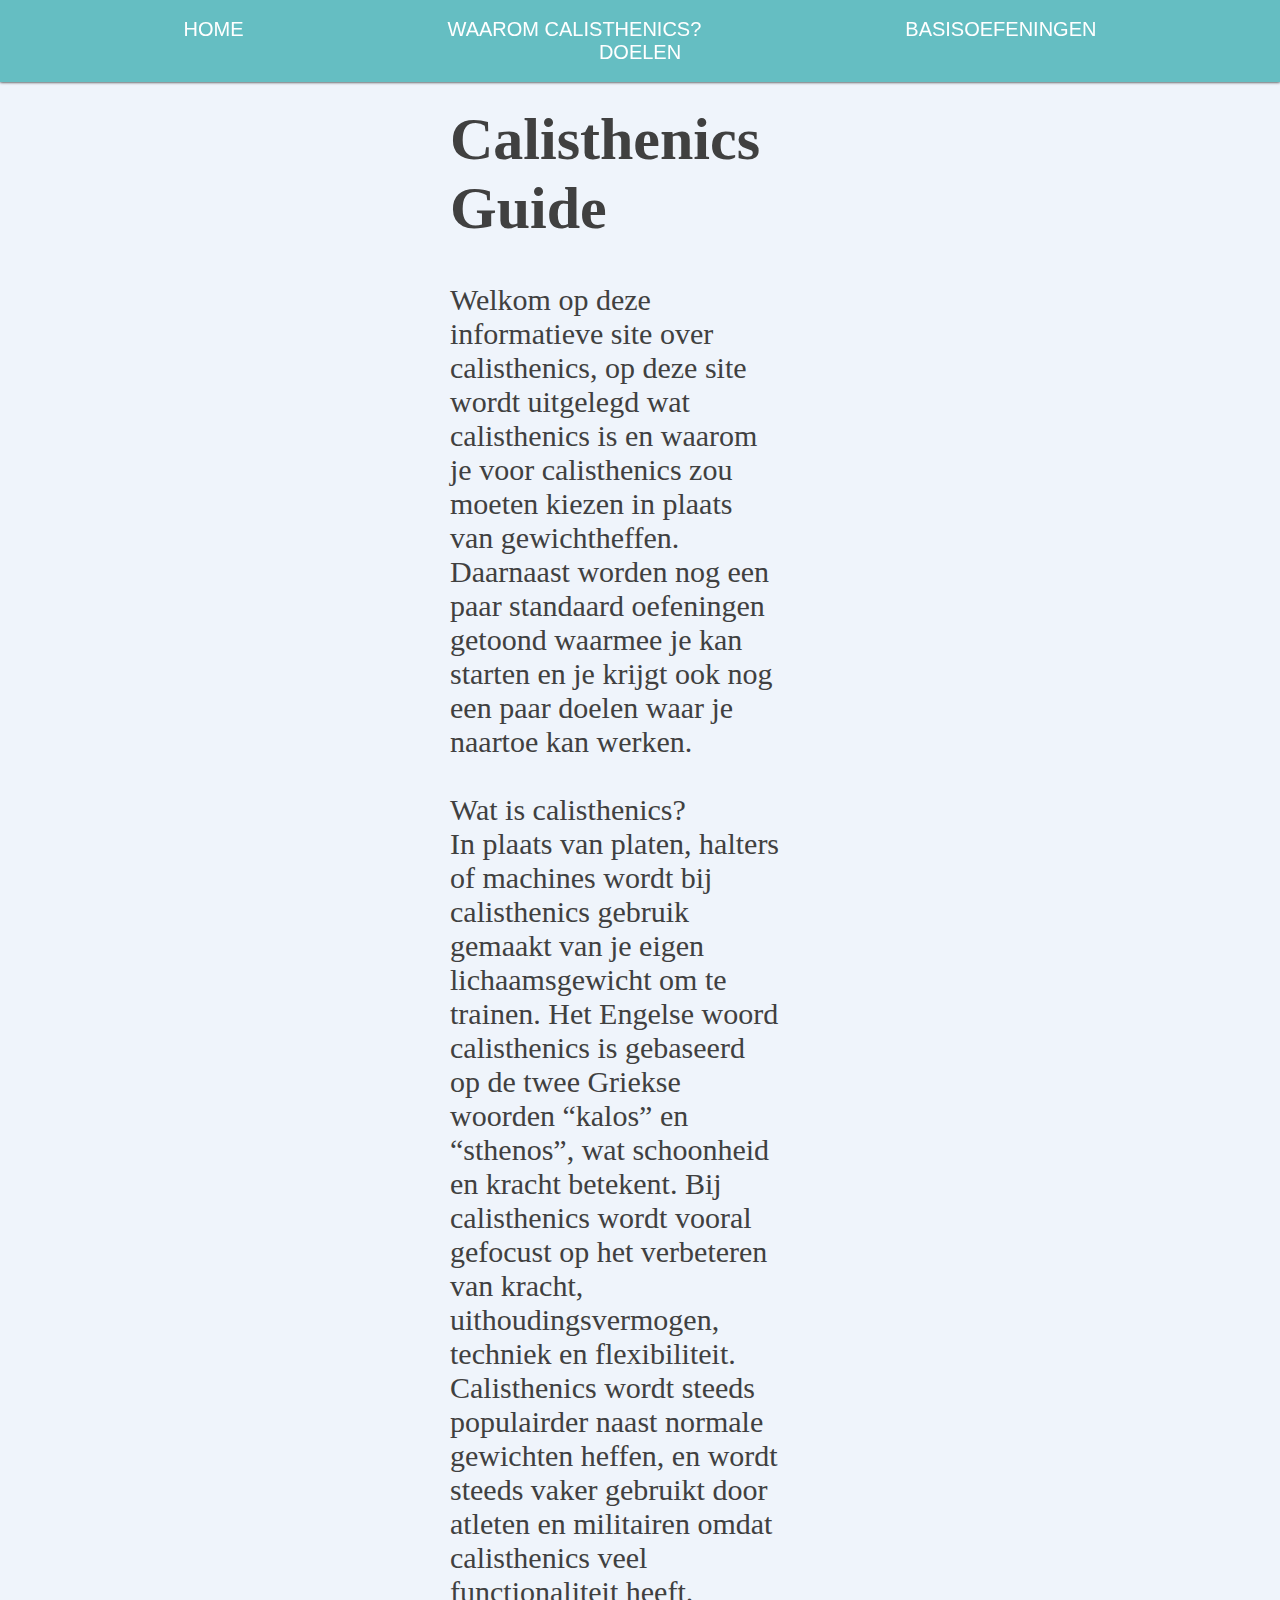
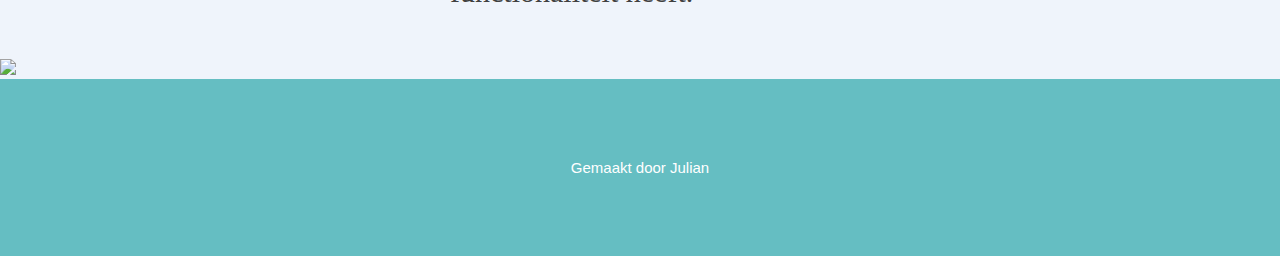
==== index.html @ fbbfadd7 "Add files via upload" ====
<!DOCTYPE html>
<html>

	<head>
		<title>Calisthenics</title>
		<link href="main2.css" rel="stylesheet" type="text/css" />
	</head>

	<body>
		<header>
			<a href="index.html" > Home</a> <a href="waarom_calisthenics.html">Waarom calisthenics?</a> <a href="basisoefeningen.html">Basisoefeningen</a> <a href="doelen.html">Doelen</a>
		</header>
		<div class="main">
			<h1>Calisthenics Guide</h1>
			Welkom op deze informatieve site over calisthenics, op deze site wordt uitgelegd wat calisthenics is en waarom je voor calisthenics zou moeten kiezen in plaats van gewichtheffen. Daarnaast worden nog een paar standaard oefeningen getoond waarmee je kan starten en je krijgt ook nog een paar doelen waar je naartoe kan werken.<br><br>
			<strong>Wat is calisthenics?</strong><br>
			In plaats van platen, halters of machines wordt bij calisthenics gebruik gemaakt van je eigen lichaamsgewicht om te trainen. Het Engelse woord calisthenics is gebaseerd op de twee Griekse woorden “kalos” en “sthenos”, wat schoonheid en kracht betekent. Bij calisthenics wordt vooral gefocust op het verbeteren van kracht, uithoudingsvermogen, techniek en flexibiliteit. Calisthenics wordt steeds populairder naast normale gewichten heffen, en wordt steeds vaker gebruikt door atleten en militairen omdat calisthenics veel functionaliteit heeft.<br>
		</div>
		<div class="sfeerfoto">
			<img src="C:\Users\Julian\Pictures\ferran-feixas-Ax4ZKM9xluI-unsplash.jpg">
		</div>
		<footer>
			Gemaakt door Julian
		</footer>
	</body>

</html>
---- main2.css ----
header {
	overflow: hidden;
	background: #65bec2;
	position: fixed;
	top: 0;
	width: 100%;
	padding: 18px 0px;
	text-align: center;
	box-shadow: 0px 0px 3px;
}

header a{
	font-family:'Montserrat', sans-serif;
	text-transform: uppercase;
	font-size: 20px;
	color: white;
	text-decoration: none;	
	padding: 0px 100px;
}

body{
	margin: 0;
	background: #eff4fb;
}

footer{
	background: #65bec2;
	text-align: center;
	padding: 80px 0px;
	font-family:'Montserrat', sans-serif;
	font-size: 15px;
	color: white;
}

.main{
	background: #eff4fb;
	font-family:'Lora', serif;
	font-size: 30px;
	font-weight: 300;
	margin:0px 500px 0px 450px;
	padding-top: 65px;
	color: #404040;
}

.main img {
	width:430px;
	padding-top: 10px;
	padding-bottom: 10px;
}

.sfeerfoto img {
	width: 100%;
	margin-top: 50px;
}

.push-ups {
	width: 450px;
	float: left;
}

.pull-ups {
	width: 450px;
	float:right;
}

.chin-ups {
	width: 450px;
	float: left;
}


.dips {
	width: 450px;
	float:right;
}

.squads {
	width: 450px;
	float: left;
}

.crunches {
	width: 450px;
	float:right;
}

.muscle-up {
	width: 450px;
	float: left;
}

.handstand {
	width: 450px;
	float:right;
}

.human-flag {
	width: 450px;
	float: left;
}

.back-lever {
	width: 450px;
	float:right;
}

.planche {
	width: 450px;
	float: left;
}

.afsluiting {
	float: left;
}
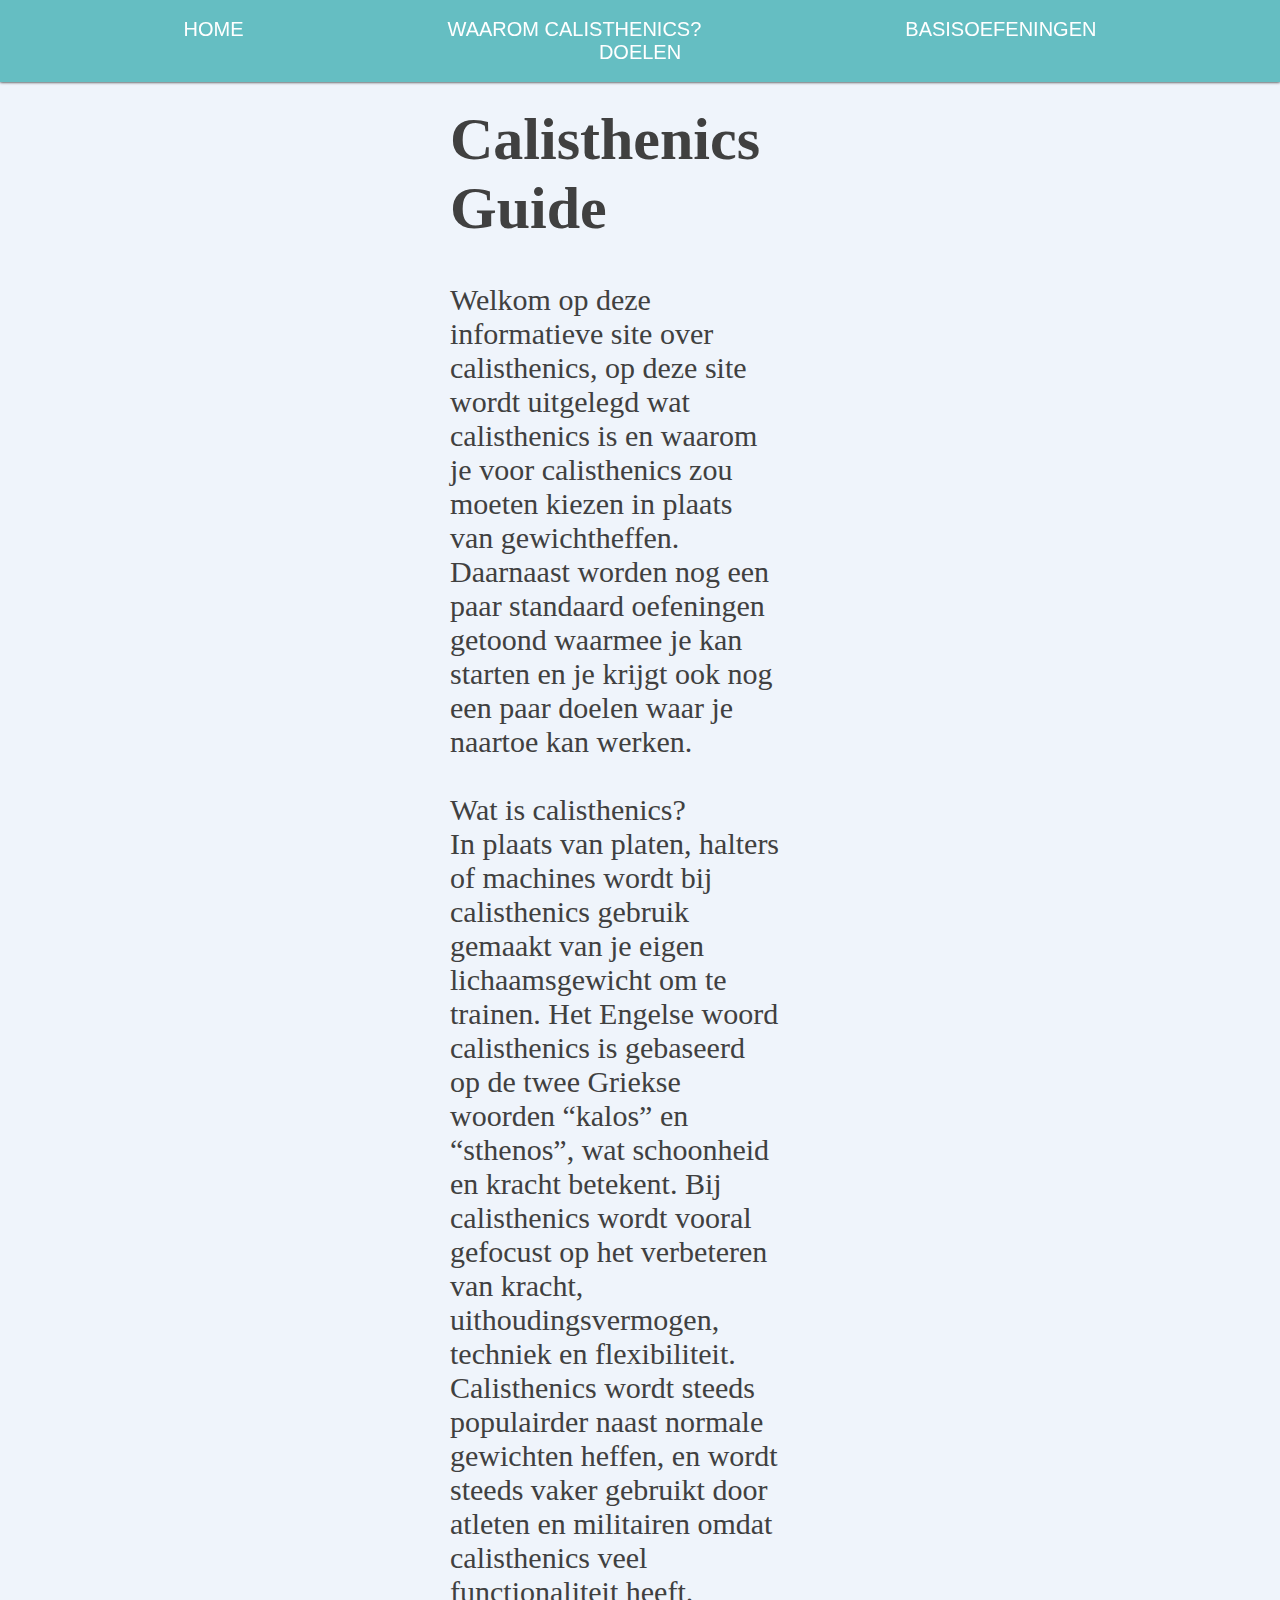
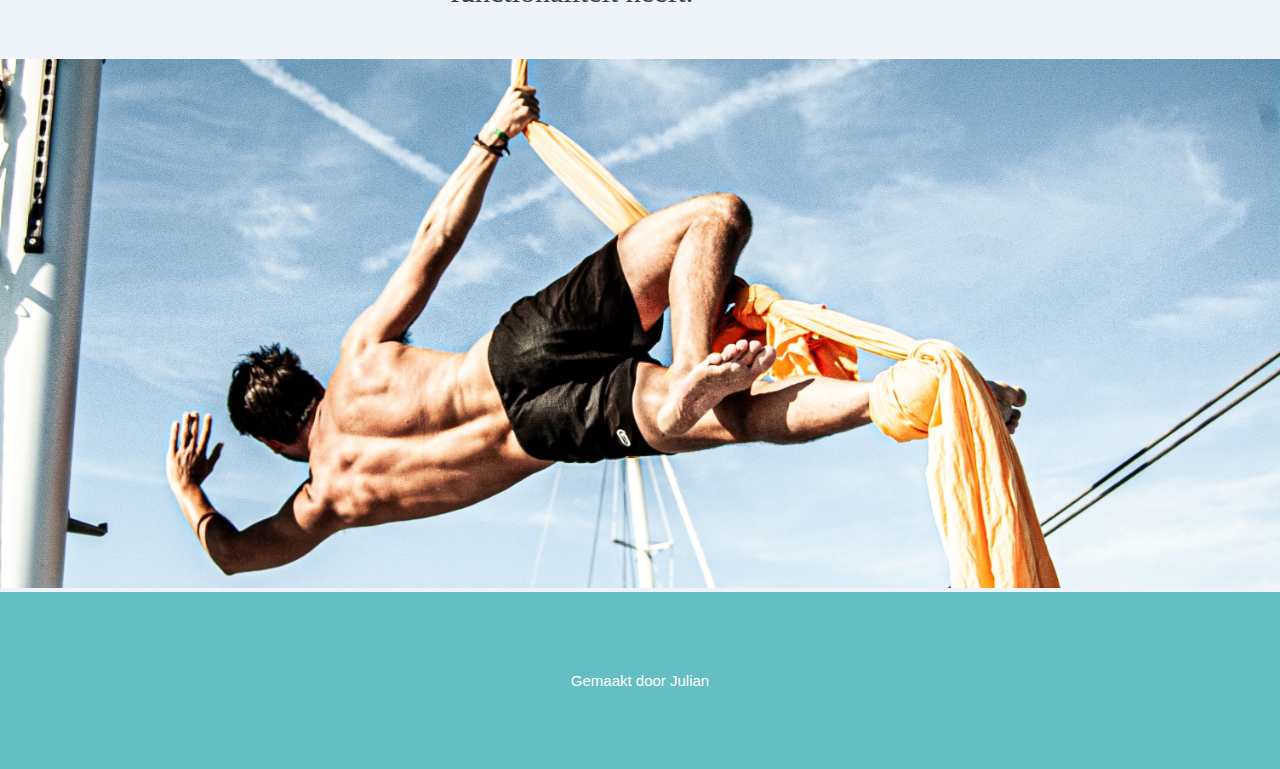
==== commit a2c36bc4: "Update index.html" ====
--- a/index.html
+++ b/index.html
@@ -17,11 +17,11 @@
 			In plaats van platen, halters of machines wordt bij calisthenics gebruik gemaakt van je eigen lichaamsgewicht om te trainen. Het Engelse woord calisthenics is gebaseerd op de twee Griekse woorden “kalos” en “sthenos”, wat schoonheid en kracht betekent. Bij calisthenics wordt vooral gefocust op het verbeteren van kracht, uithoudingsvermogen, techniek en flexibiliteit. Calisthenics wordt steeds populairder naast normale gewichten heffen, en wordt steeds vaker gebruikt door atleten en militairen omdat calisthenics veel functionaliteit heeft.<br>
 		</div>
 		<div class="sfeerfoto">
-			<img src="C:\Users\Julian\Pictures\ferran-feixas-Ax4ZKM9xluI-unsplash.jpg">
+			<img src="ferran-feixas-Ax4ZKM9xluI-unsplash.jpg">
 		</div>
 		<footer>
 			Gemaakt door Julian
 		</footer>
 	</body>
 
-</html>+</html>
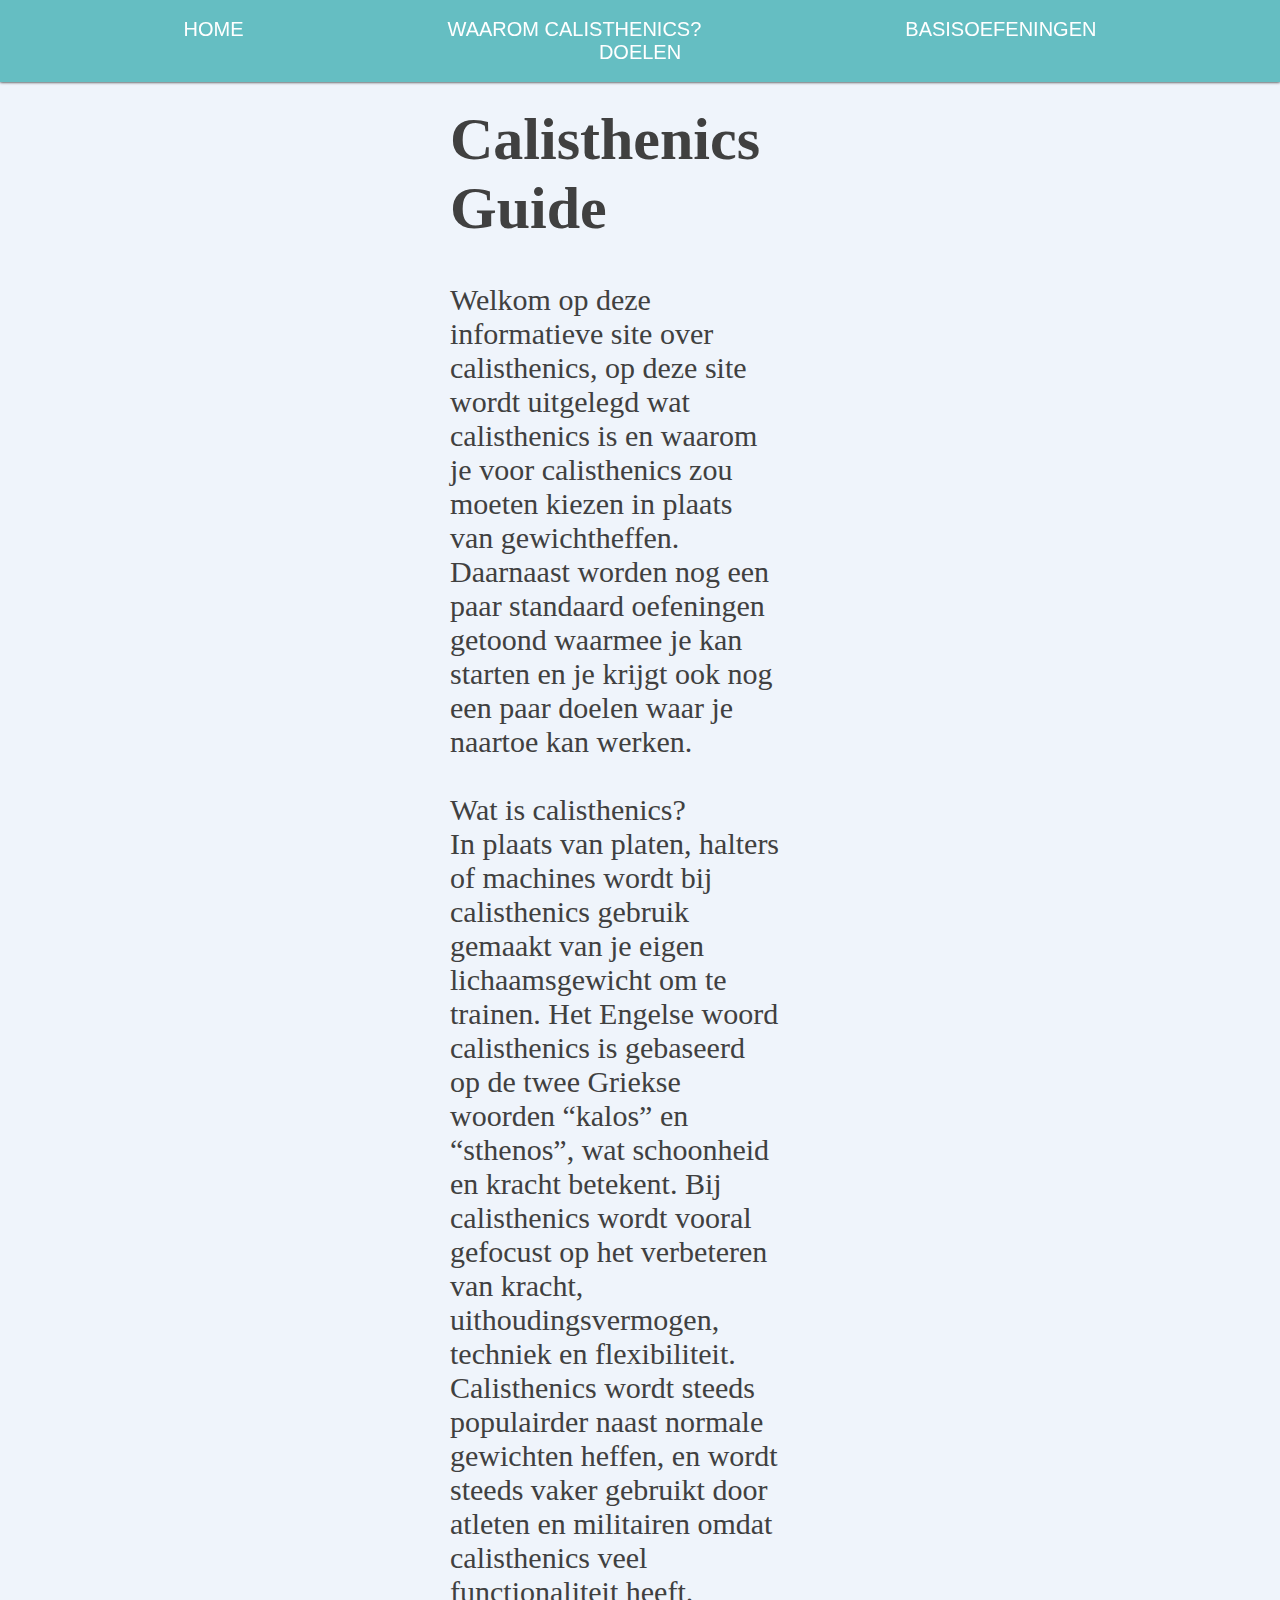
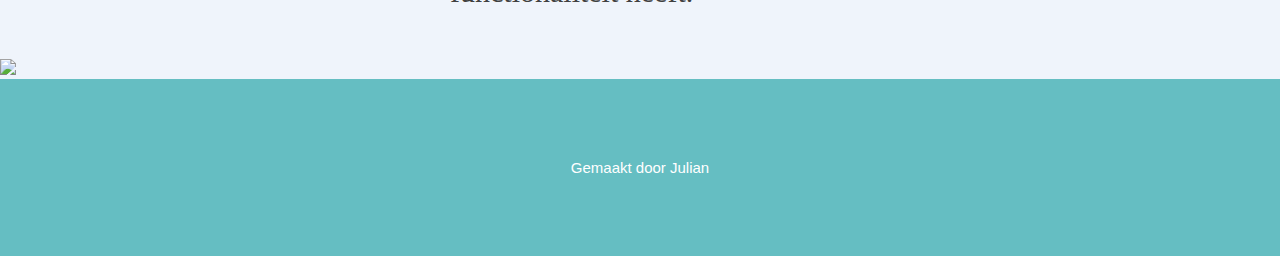
==== commit 87e08d9e: "Update index.html" ====
--- a/index.html
+++ b/index.html
@@ -17,7 +17,7 @@
 			In plaats van platen, halters of machines wordt bij calisthenics gebruik gemaakt van je eigen lichaamsgewicht om te trainen. Het Engelse woord calisthenics is gebaseerd op de twee Griekse woorden “kalos” en “sthenos”, wat schoonheid en kracht betekent. Bij calisthenics wordt vooral gefocust op het verbeteren van kracht, uithoudingsvermogen, techniek en flexibiliteit. Calisthenics wordt steeds populairder naast normale gewichten heffen, en wordt steeds vaker gebruikt door atleten en militairen omdat calisthenics veel functionaliteit heeft.<br>
 		</div>
 		<div class="sfeerfoto">
-			<img src="ferran-feixas-Ax4ZKM9xluI-unsplash.jpg">
+			<img src="images/ferran-feixas-Ax4ZKM9xluI-unsplash.jpg">
 		</div>
 		<footer>
 			Gemaakt door Julian
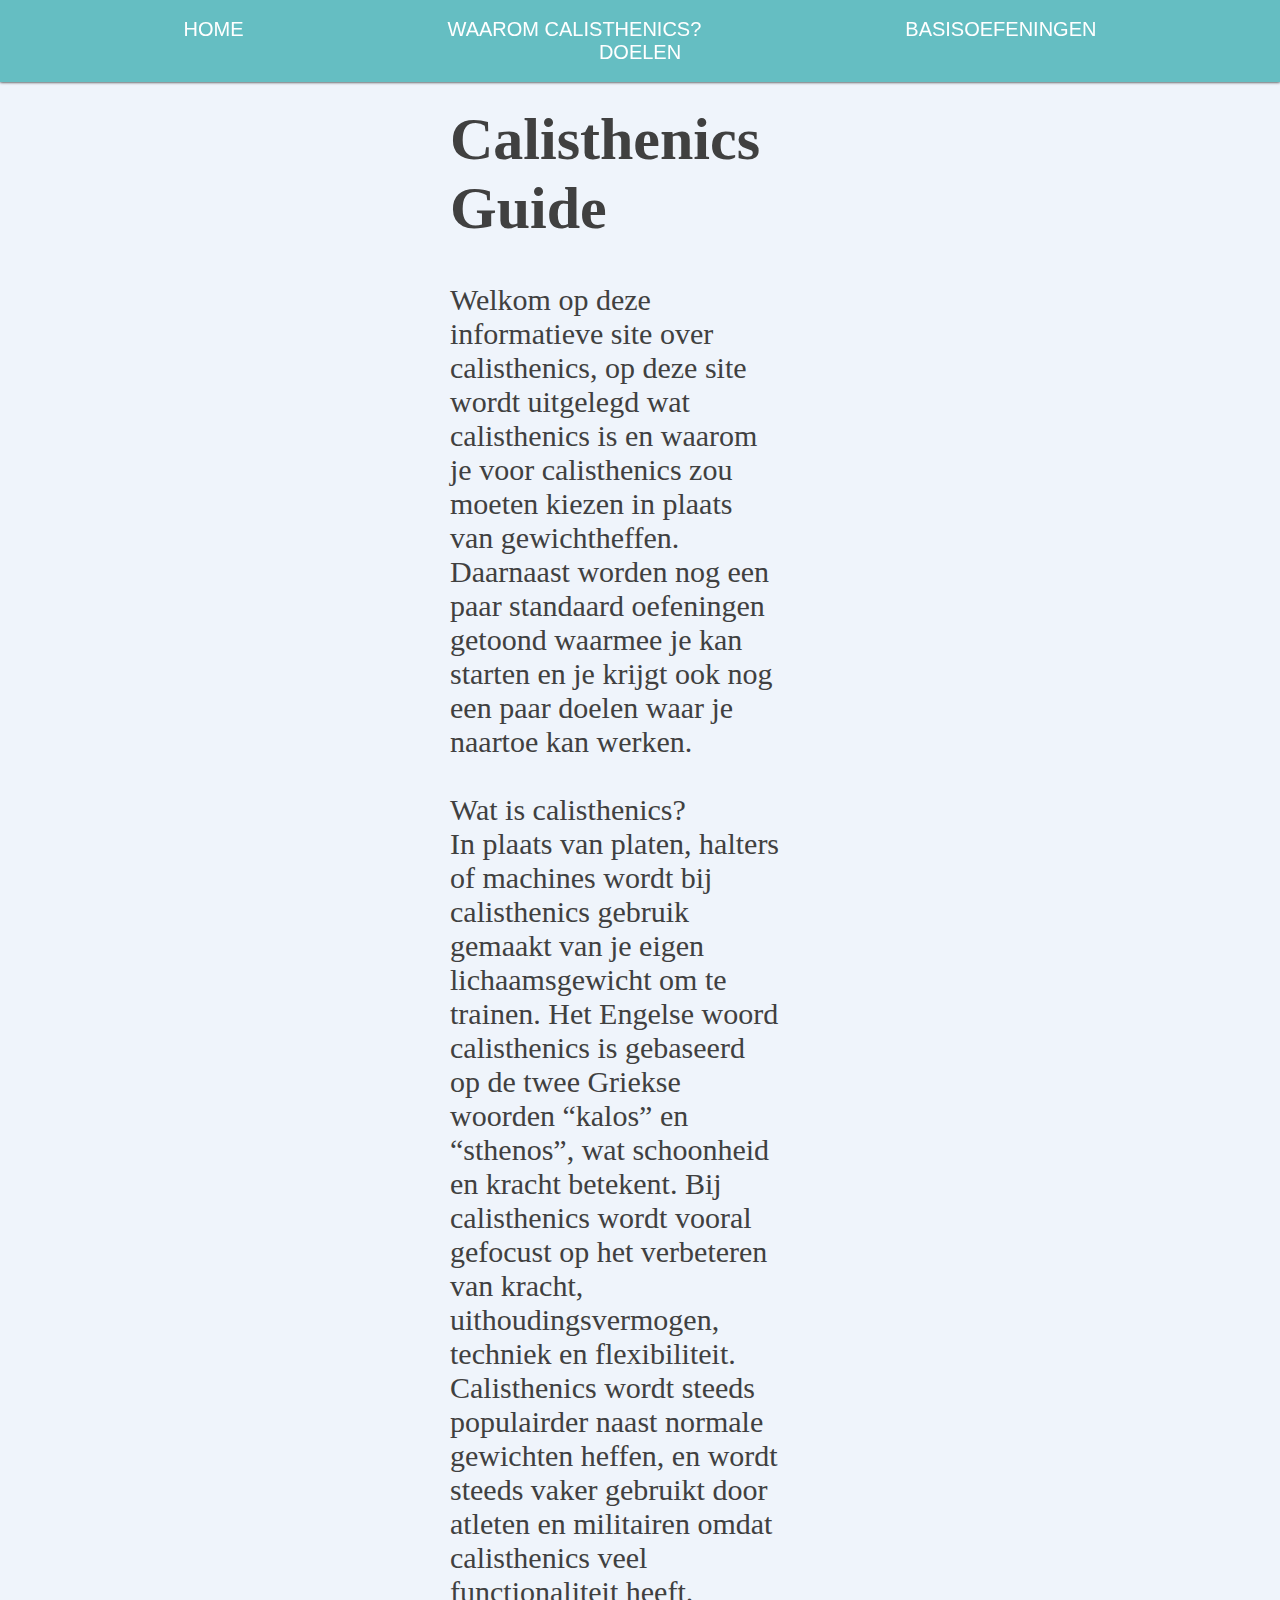
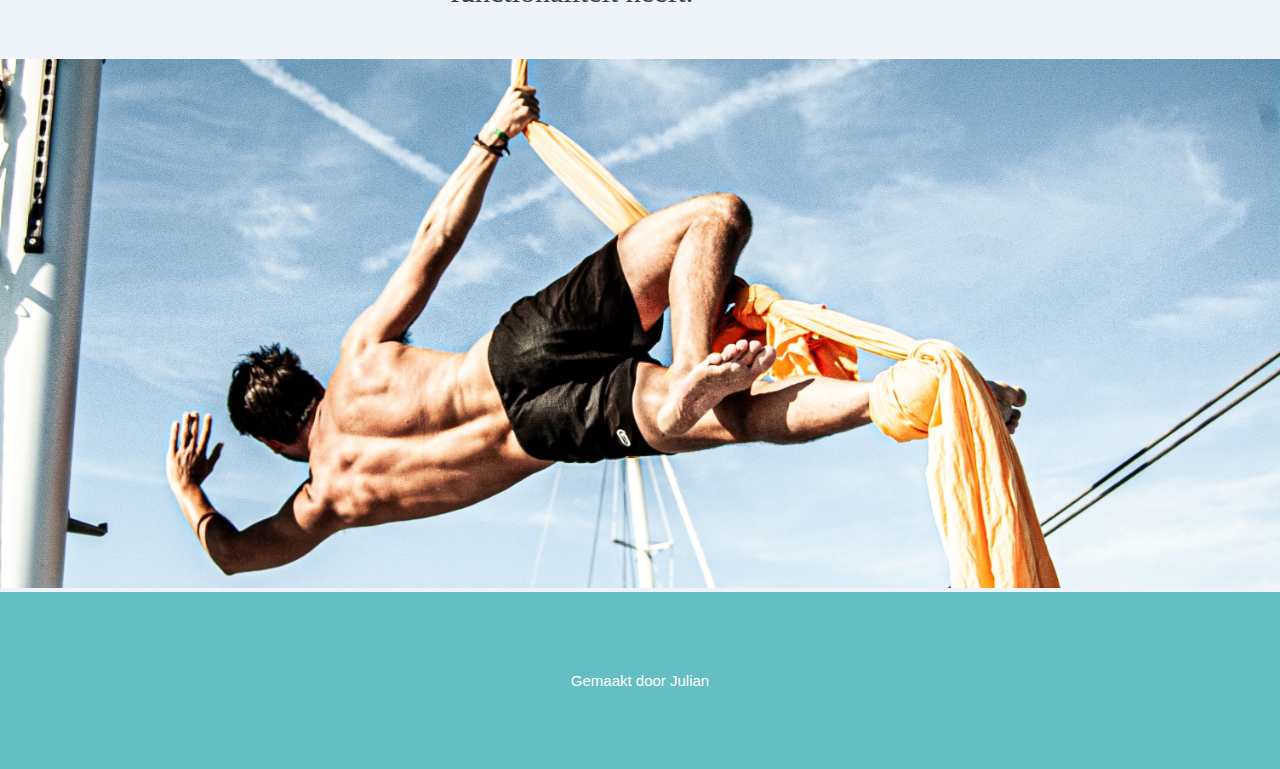
==== commit ea8f6cb5: "Update index.html" ====
--- a/index.html
+++ b/index.html
@@ -17,7 +17,7 @@
 			In plaats van platen, halters of machines wordt bij calisthenics gebruik gemaakt van je eigen lichaamsgewicht om te trainen. Het Engelse woord calisthenics is gebaseerd op de twee Griekse woorden “kalos” en “sthenos”, wat schoonheid en kracht betekent. Bij calisthenics wordt vooral gefocust op het verbeteren van kracht, uithoudingsvermogen, techniek en flexibiliteit. Calisthenics wordt steeds populairder naast normale gewichten heffen, en wordt steeds vaker gebruikt door atleten en militairen omdat calisthenics veel functionaliteit heeft.<br>
 		</div>
 		<div class="sfeerfoto">
-			<img src="images/ferran-feixas-Ax4ZKM9xluI-unsplash.jpg">
+			<img src="ferran-feixas-Ax4ZKM9xluI-unsplash.jpg">
 		</div>
 		<footer>
 			Gemaakt door Julian
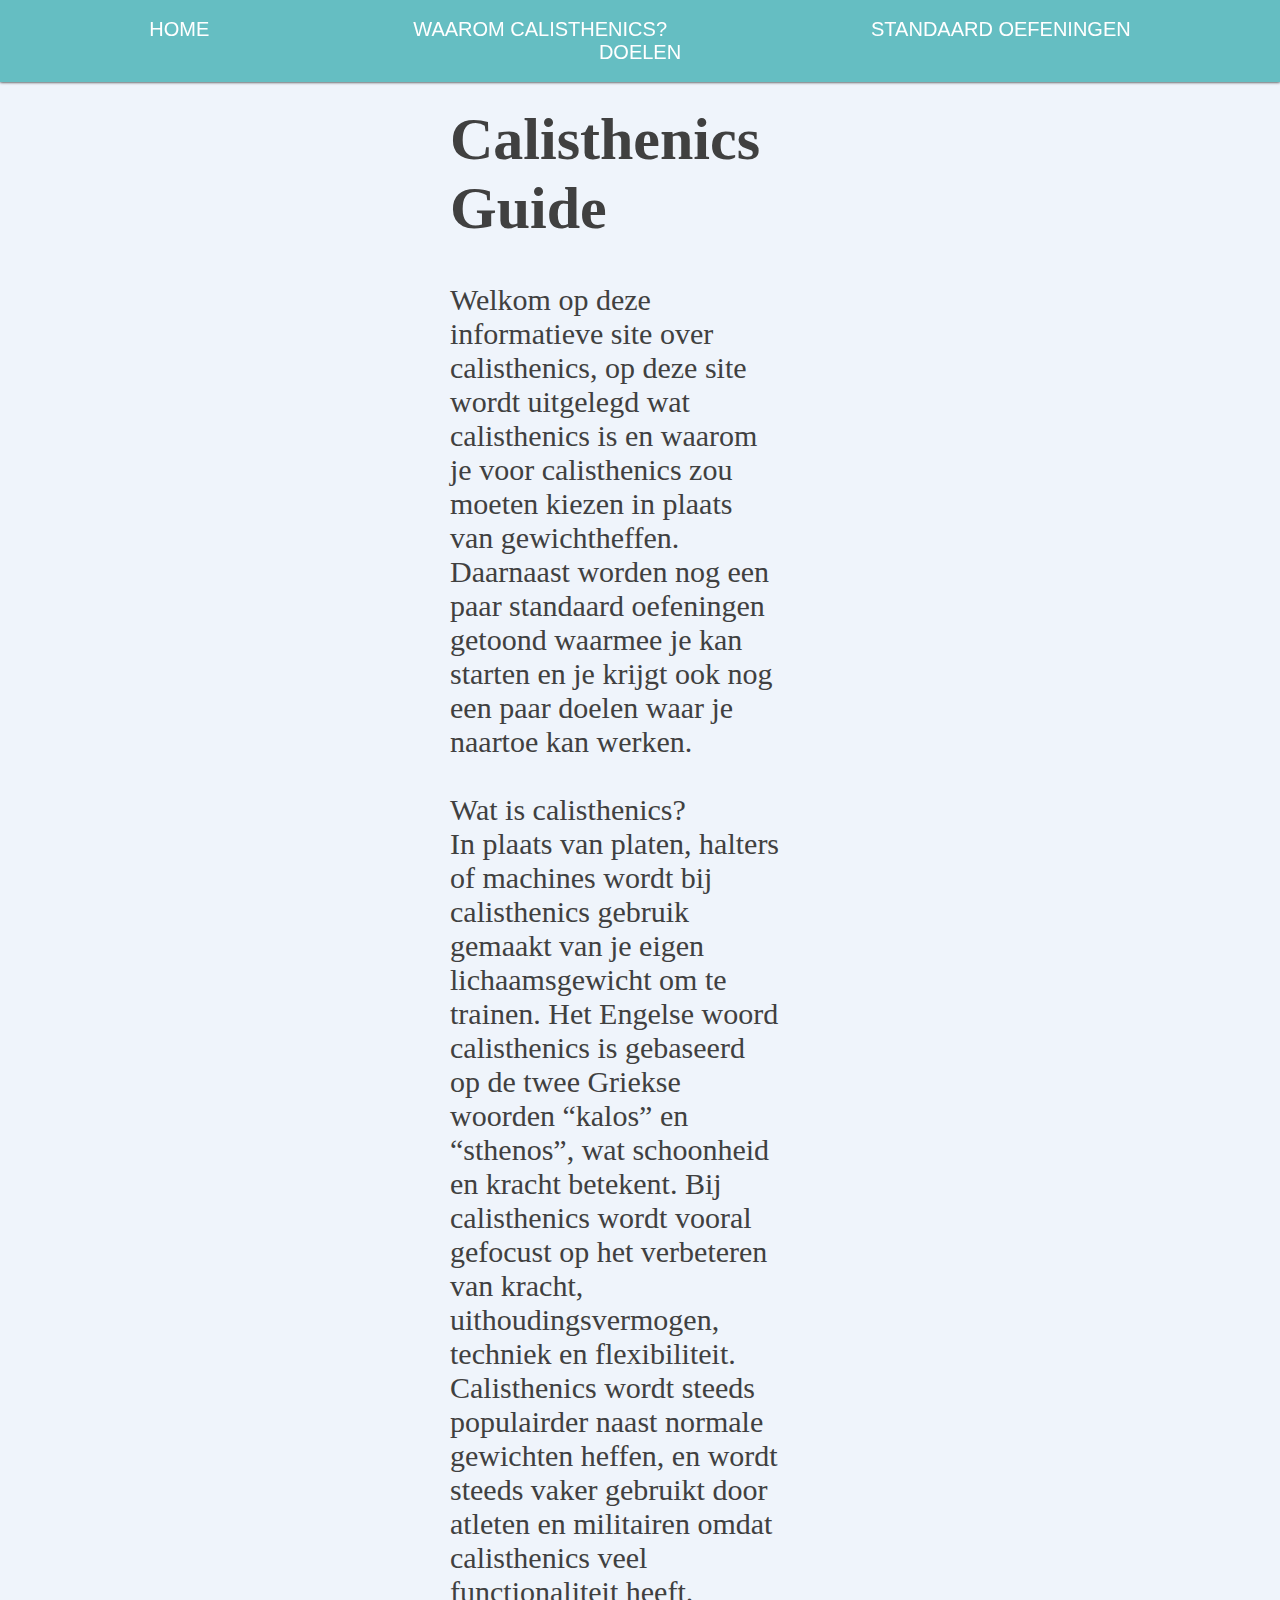
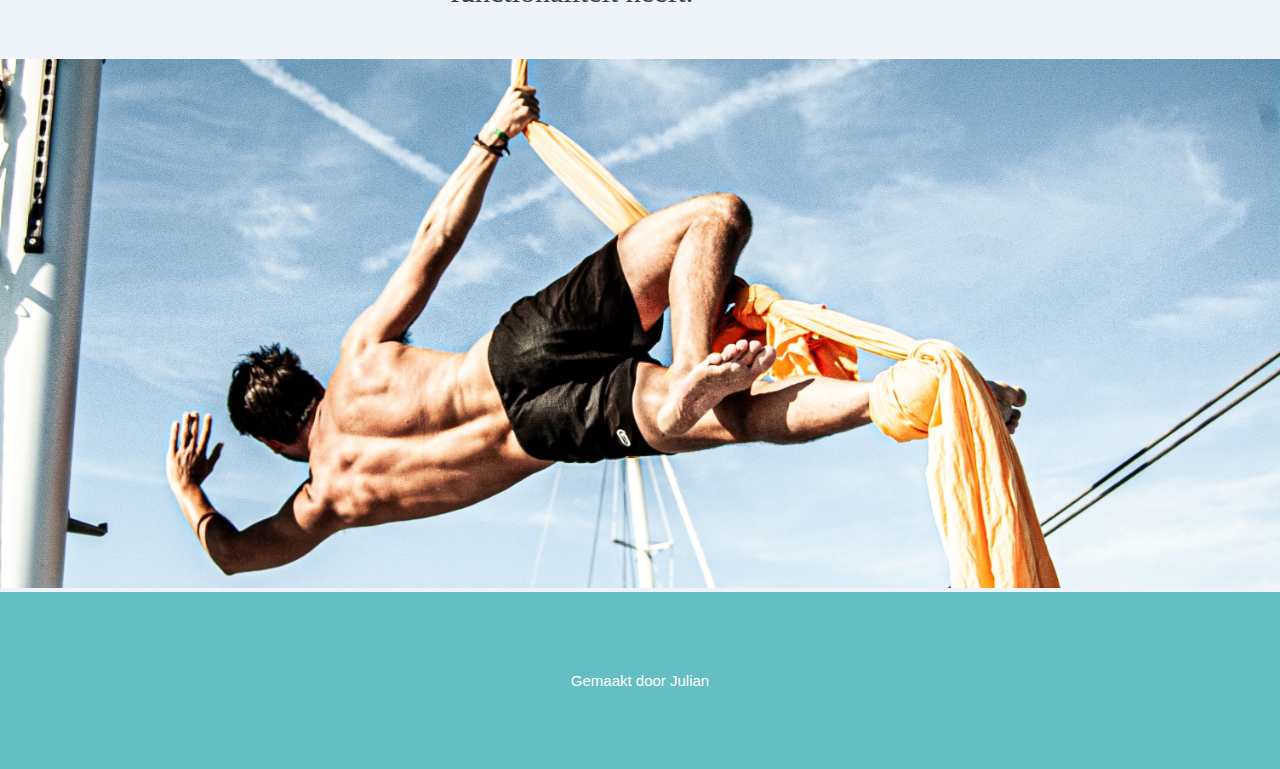
==== commit 6caf95b8: "Update index.html" ====
--- a/index.html
+++ b/index.html
@@ -8,7 +8,7 @@
 
 	<body>
 		<header>
-			<a href="index.html" > Home</a> <a href="waarom_calisthenics.html">Waarom calisthenics?</a> <a href="basisoefeningen.html">Basisoefeningen</a> <a href="doelen.html">Doelen</a>
+			<a href="index.html" > Home</a> <a href="waarom_calisthenics.html">Waarom calisthenics?</a> <a href="basisoefeningen.html">Standaard oefeningen</a> <a href="doelen.html">Doelen</a>
 		</header>
 		<div class="main">
 			<h1>Calisthenics Guide</h1>
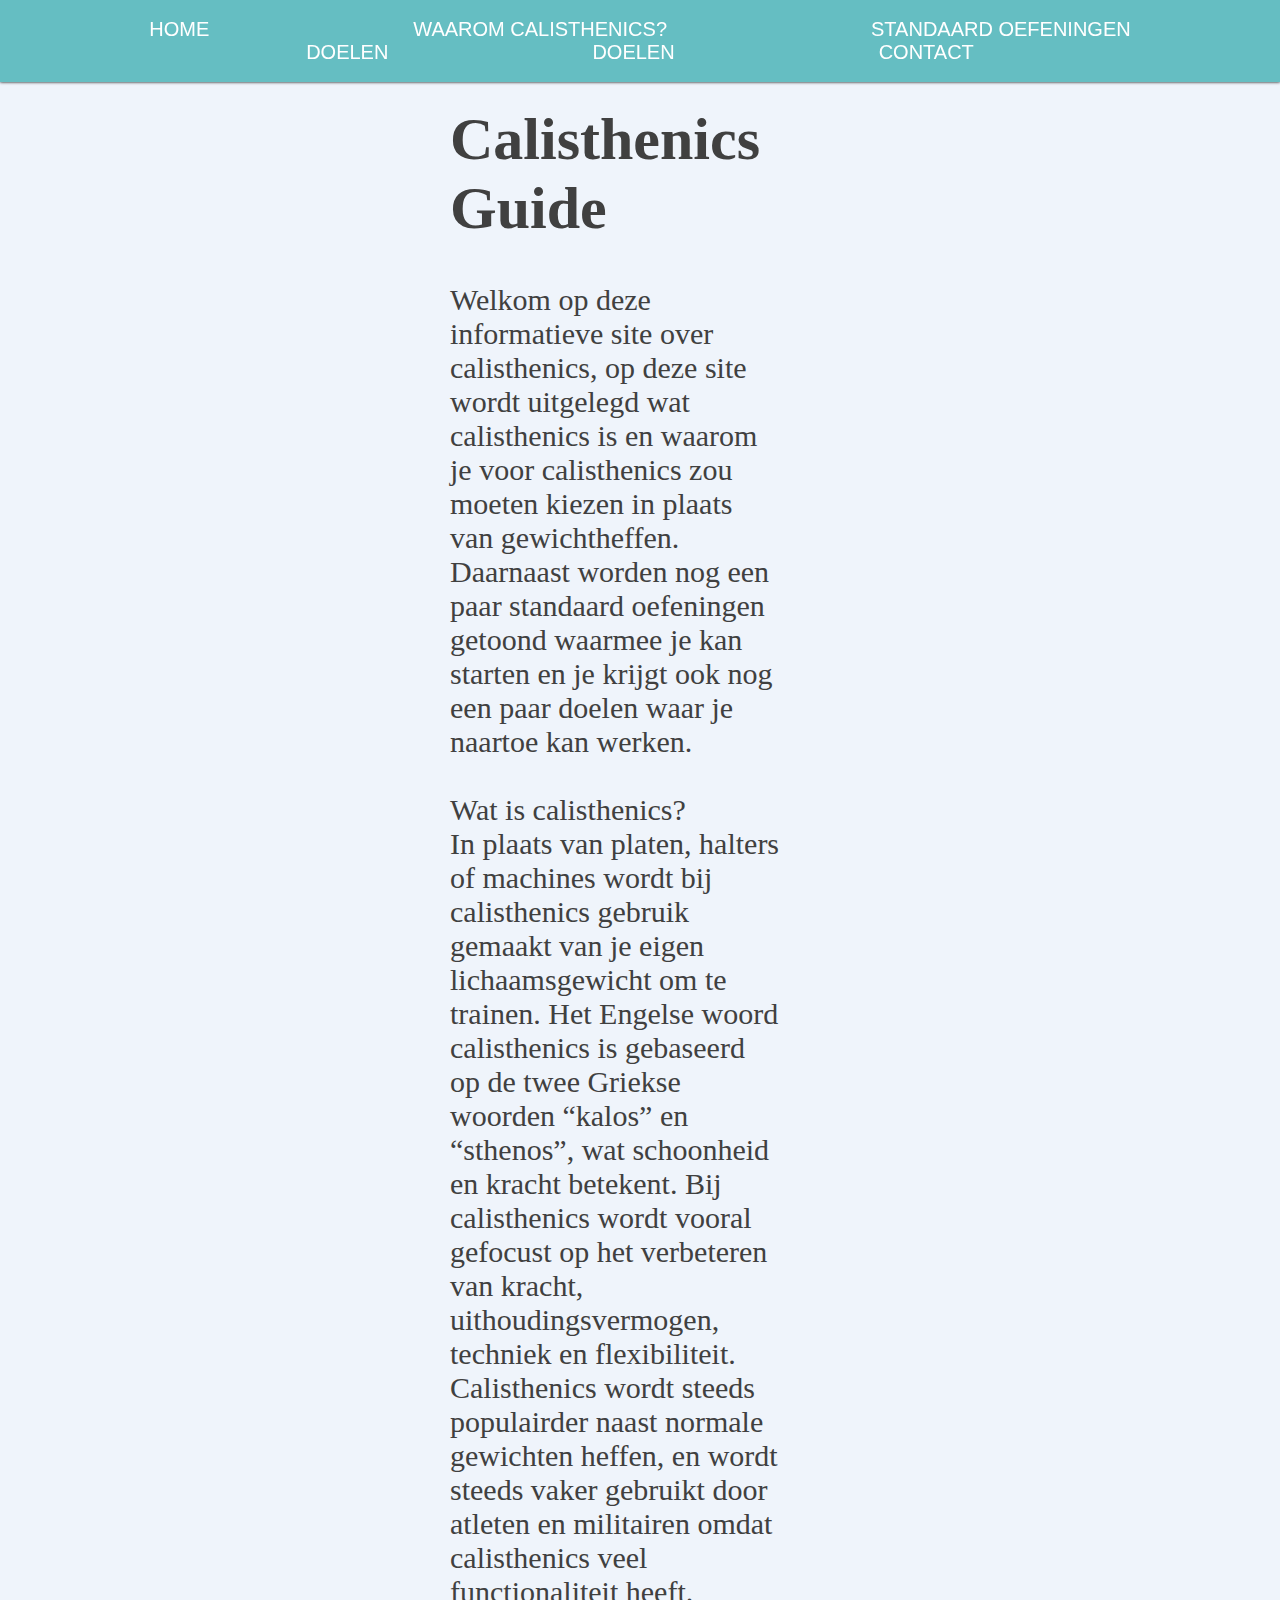
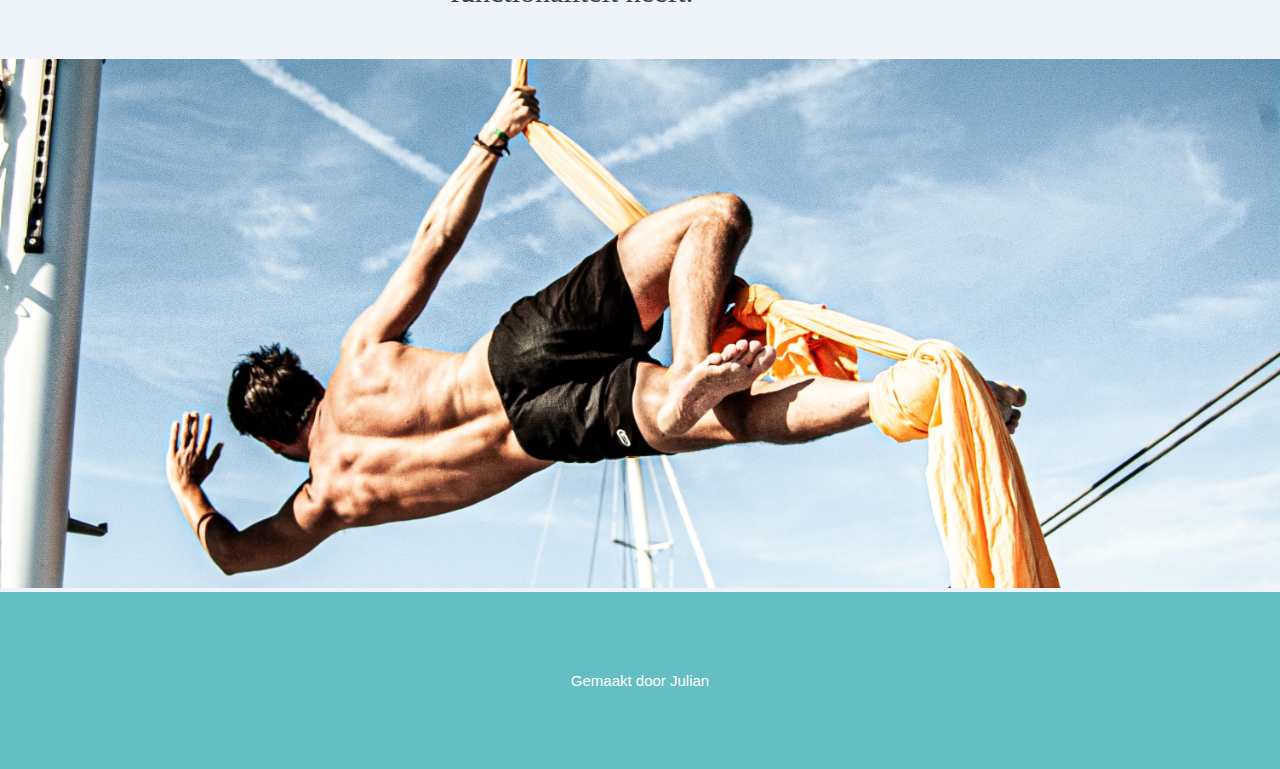
==== commit 5645ee8c: "Update index.html" ====
--- a/index.html
+++ b/index.html
@@ -8,7 +8,7 @@
 
 	<body>
 		<header>
-			<a href="index.html" > Home</a> <a href="waarom_calisthenics.html">Waarom calisthenics?</a> <a href="basisoefeningen.html">Standaard oefeningen</a> <a href="doelen.html">Doelen</a>
+			<a href="index.html" > Home</a> <a href="waarom_calisthenics.html">Waarom calisthenics?</a> <a href="basisoefeningen.html">Standaard oefeningen</a> <a href="doelen.html">Doelen</a> <a href="doelen.html">Doelen</a> <a href="contact.html">Contact</a>
 		</header>
 		<div class="main">
 			<h1>Calisthenics Guide</h1>
--- a/main2.css
+++ b/main2.css
@@ -30,6 +30,19 @@
 	font-family:'Montserrat', sans-serif;
 	font-size: 15px;
 	color: white;
+
+}
+
+.footer{
+	background: #65bec2;
+	text-align: center;
+	padding: 80px 0px;
+	font-family:'Montserrat', sans-serif;
+	font-size: 15px;
+	color: white;
+	width:3000px;
+	float:left;
+	margin-left:-1000px;
 }
 
 .main{
@@ -52,63 +65,67 @@
 	width: 100%;
 	margin-top: 50px;
 }
+.park img{
+	width: 930px;
+	margin-left:450px;
+}
 
 .push-ups {
-	width: 450px;
+	width: 440px;
 	float: left;
 }
 
 .pull-ups {
-	width: 450px;
+	width: 440px;
 	float:right;
 }
 
 .chin-ups {
-	width: 450px;
+	width: 440px;
 	float: left;
 }
 
 
 .dips {
-	width: 450px;
+	width: 440px;
 	float:right;
 }
 
 .squads {
-	width: 450px;
+	width: 440px;
 	float: left;
 }
 
 .crunches {
-	width: 450px;
+	width: 440px;
 	float:right;
 }
 
 .muscle-up {
-	width: 450px;
+	width: 440px;
 	float: left;
 }
 
 .handstand {
-	width: 450px;
+	width: 440px;
 	float:right;
 }
 
 .human-flag {
-	width: 450px;
+	width: 440px;
 	float: left;
 }
 
 .back-lever {
-	width: 450px;
+	width: 440px;
 	float:right;
 }
 
 .planche {
-	width: 450px;
+	width: 440px;
 	float: left;
 }
 
 .afsluiting {
 	float: left;
-}+}
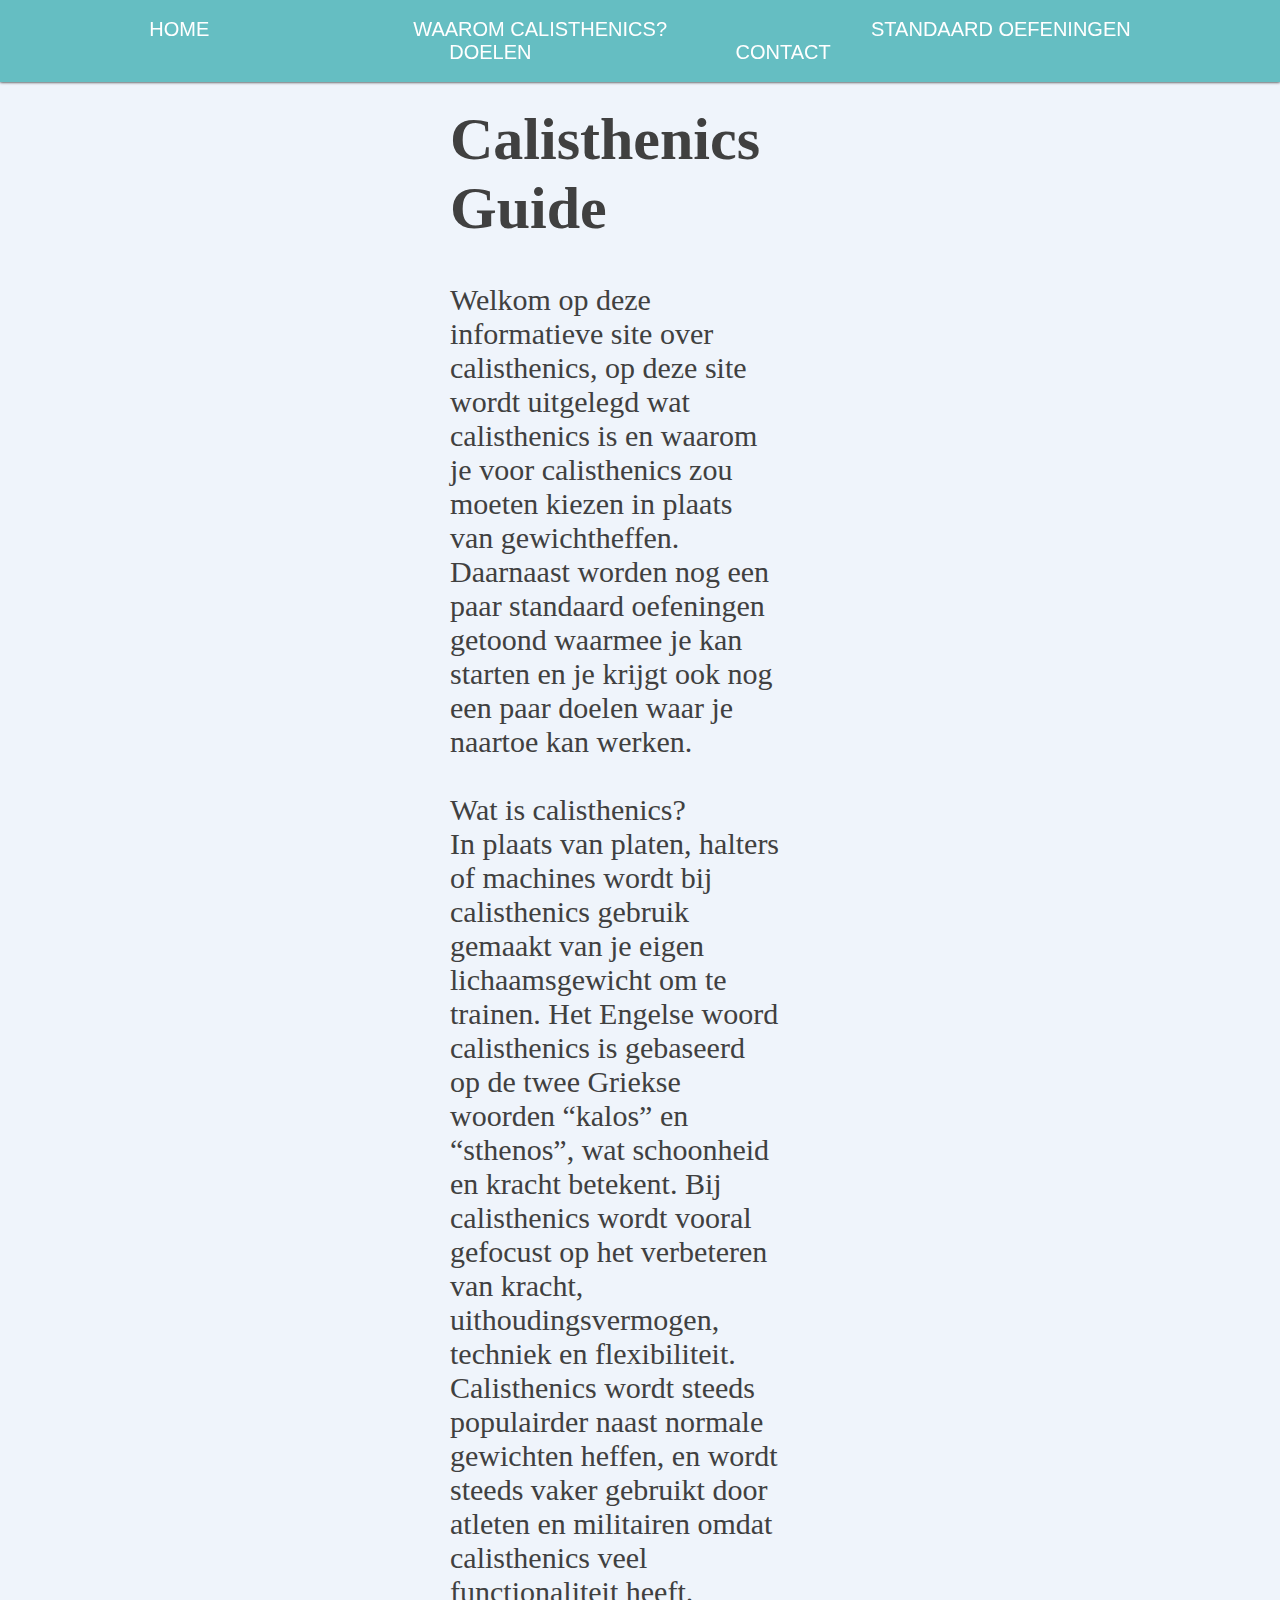
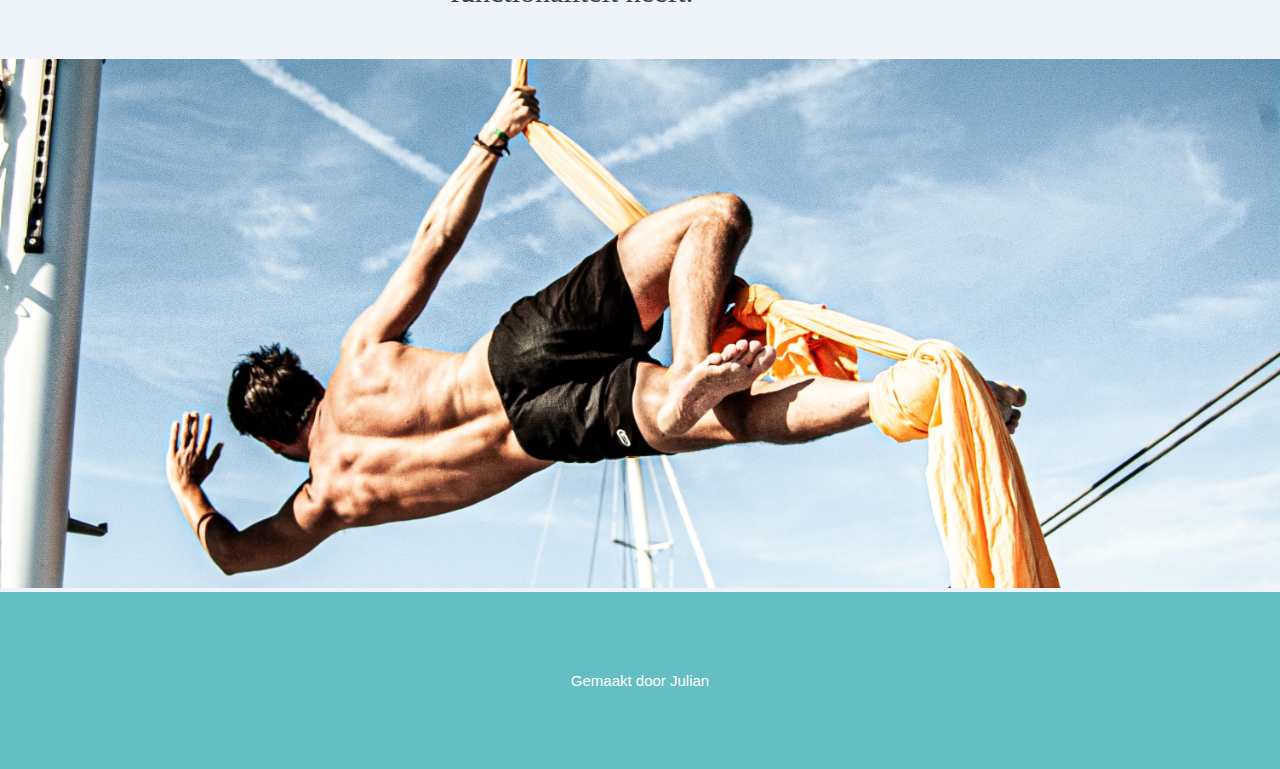
==== commit 592a1072: "Update index.html" ====
--- a/index.html
+++ b/index.html
@@ -8,7 +8,7 @@
 
 	<body>
 		<header>
-			<a href="index.html" > Home</a> <a href="waarom_calisthenics.html">Waarom calisthenics?</a> <a href="basisoefeningen.html">Standaard oefeningen</a> <a href="doelen.html">Doelen</a> <a href="doelen.html">Doelen</a> <a href="contact.html">Contact</a>
+			<a href="index.html" > Home</a> <a href="waarom_calisthenics.html">Waarom calisthenics?</a> <a href="basisoefeningen.html">Standaard oefeningen</a> <a href="doelen.html">Doelen</a> <a href="contact.html">Contact</a>
 		</header>
 		<div class="main">
 			<h1>Calisthenics Guide</h1>
--- a/main2.css
+++ b/main2.css
@@ -30,7 +30,11 @@
 	font-family:'Montserrat', sans-serif;
 	font-size: 15px;
 	color: white;
+}
 
+button{
+	background:#eff4fb;
+	border:0px;	
 }
 
 .footer{
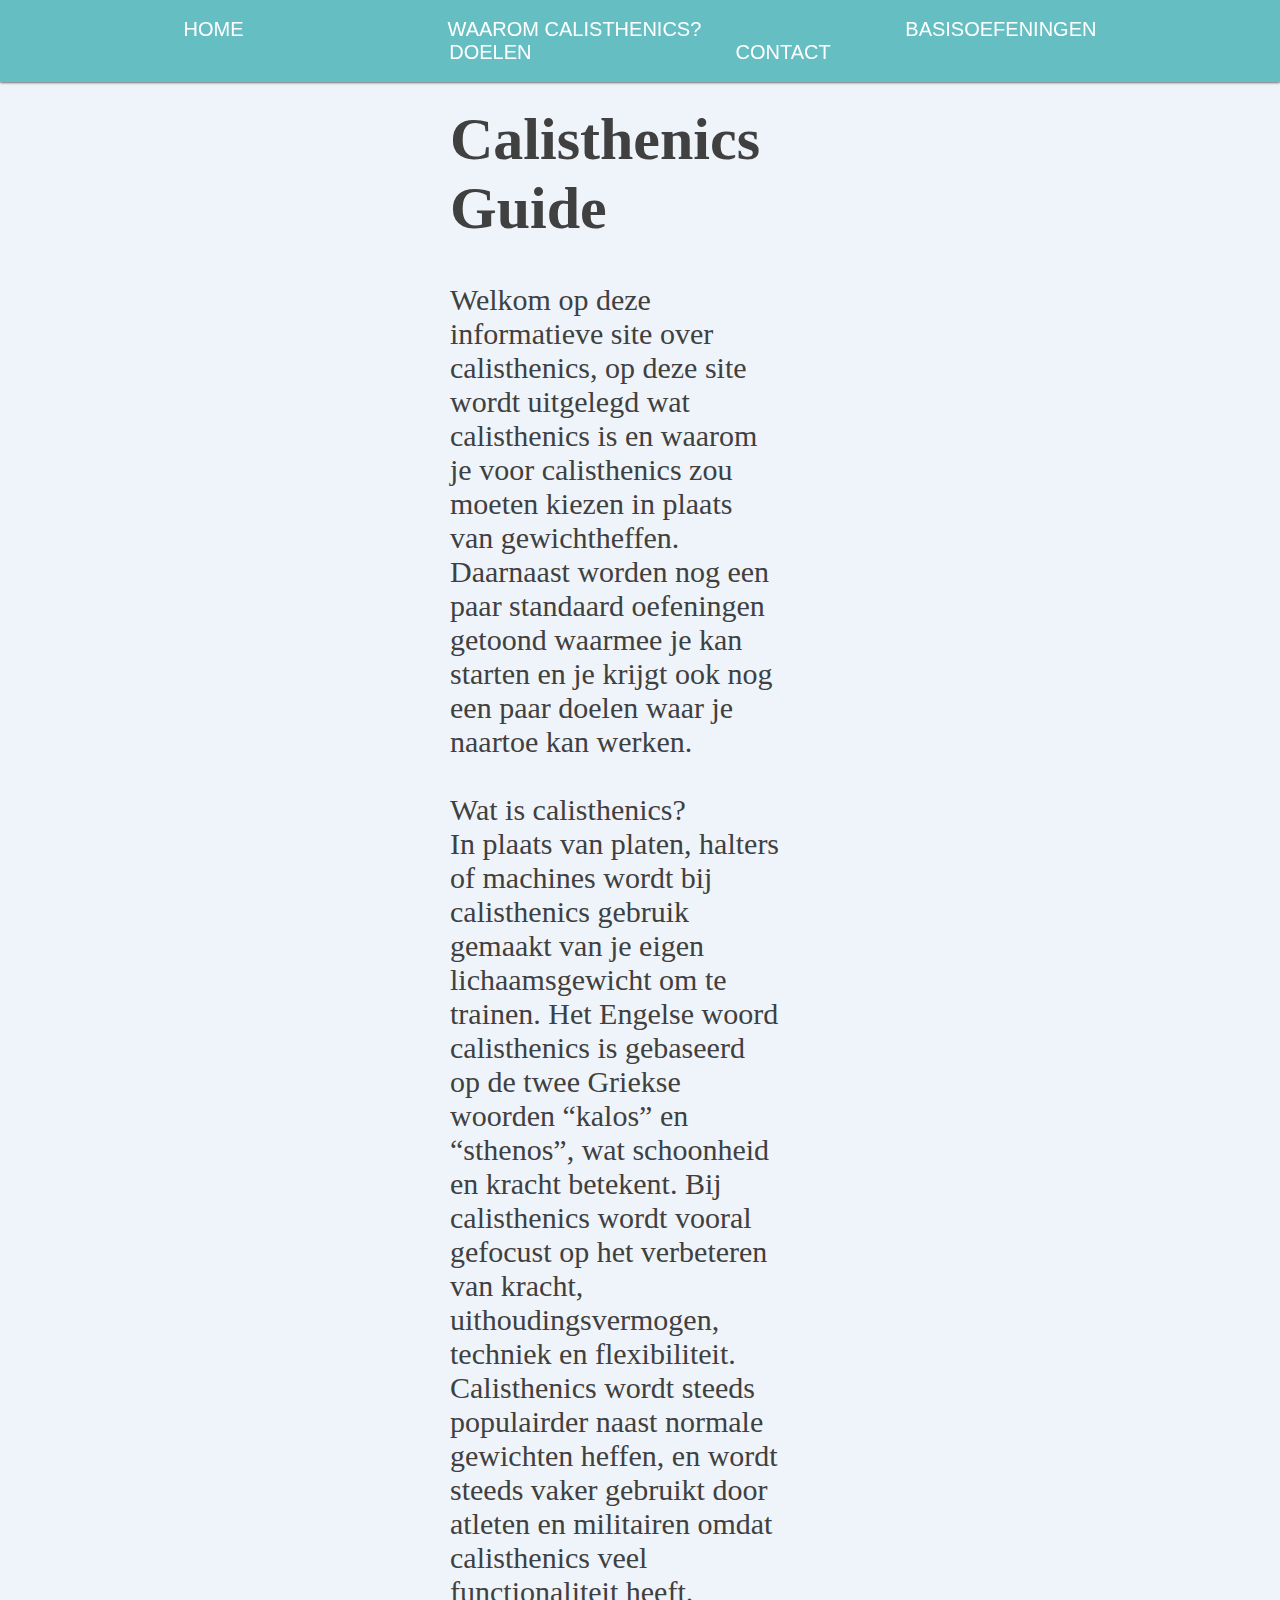
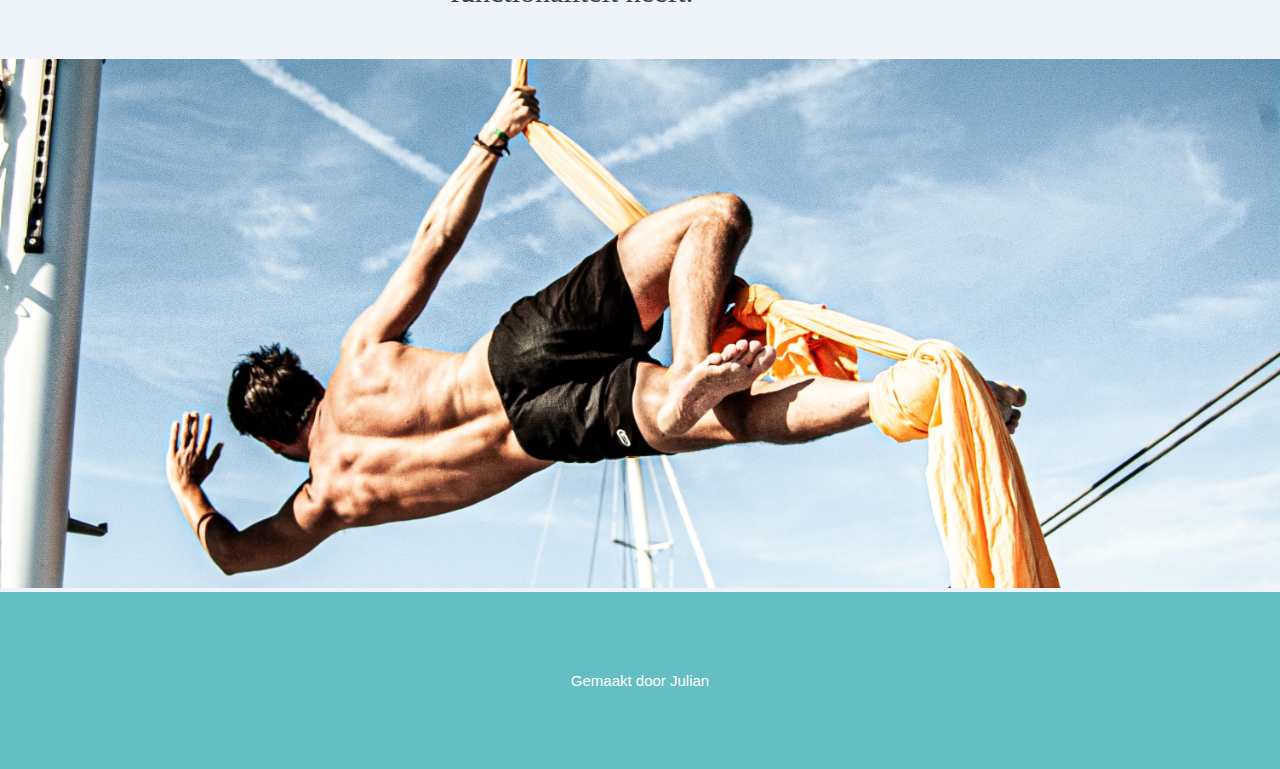
==== commit a38de672: "Update index.html" ====
--- a/index.html
+++ b/index.html
@@ -8,7 +8,7 @@
 
 	<body>
 		<header>
-			<a href="index.html" > Home</a> <a href="waarom_calisthenics.html">Waarom calisthenics?</a> <a href="basisoefeningen.html">Standaard oefeningen</a> <a href="doelen.html">Doelen</a> <a href="contact.html">Contact</a>
+			<a href="index.html" > Home</a> <a href="waarom_calisthenics.html">Waarom calisthenics?</a> <a href="basisoefeningen.html">basisoefeningen</a> <a href="doelen.html">Doelen</a> <a href="contact.html">Contact</a>
 		</header>
 		<div class="main">
 			<h1>Calisthenics Guide</h1>
